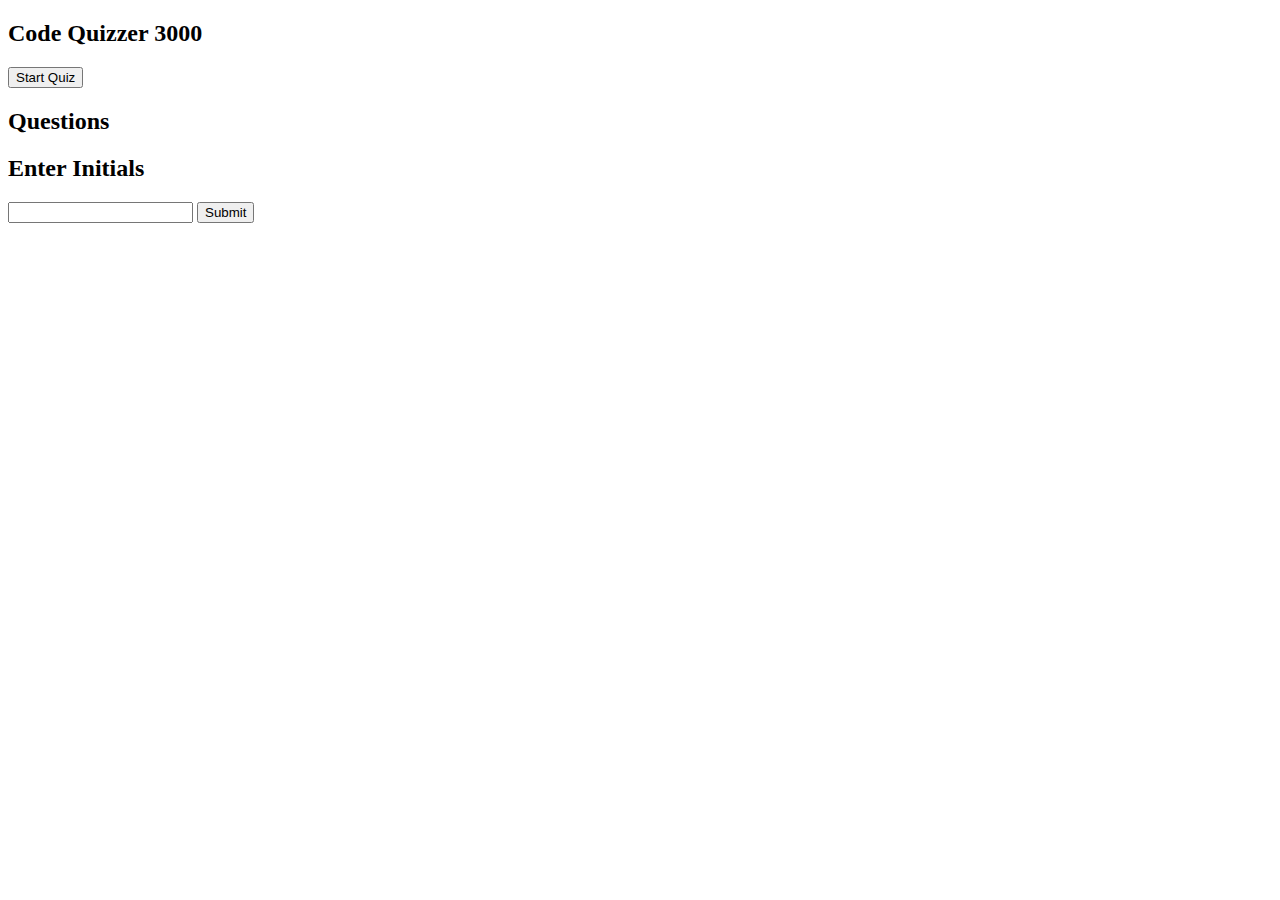
==== index.html @ 8a0c9f05 "updated file structure" ====
<!DOCTYPE html>
<html lang="en">

<head>
    <meta charset="UTF-8">
    <meta http-equiv="X-UA-Compatible" content="IE=edge">
    <meta name="viewport" content="width=device-width, initial-scale=1.0">
    <title>Code Quizzer</title>
</head>

<body>
    <section id="start">
        <h2>Code Quizzer 3000</h2>
        <button>Start Quiz</button>
    </section>
    <section id="quiz">
        <h2 id="title">Questions</h2>
        <div id="questions">

        </div>
    </section>
    <section id="end">
        <h2>Enter Initials</h2>
        <input type="text" />
        <button onclick ="pushToArray()">Submit</button>
    </section>
    <script src="./script.js"></script>
</body>

</html>
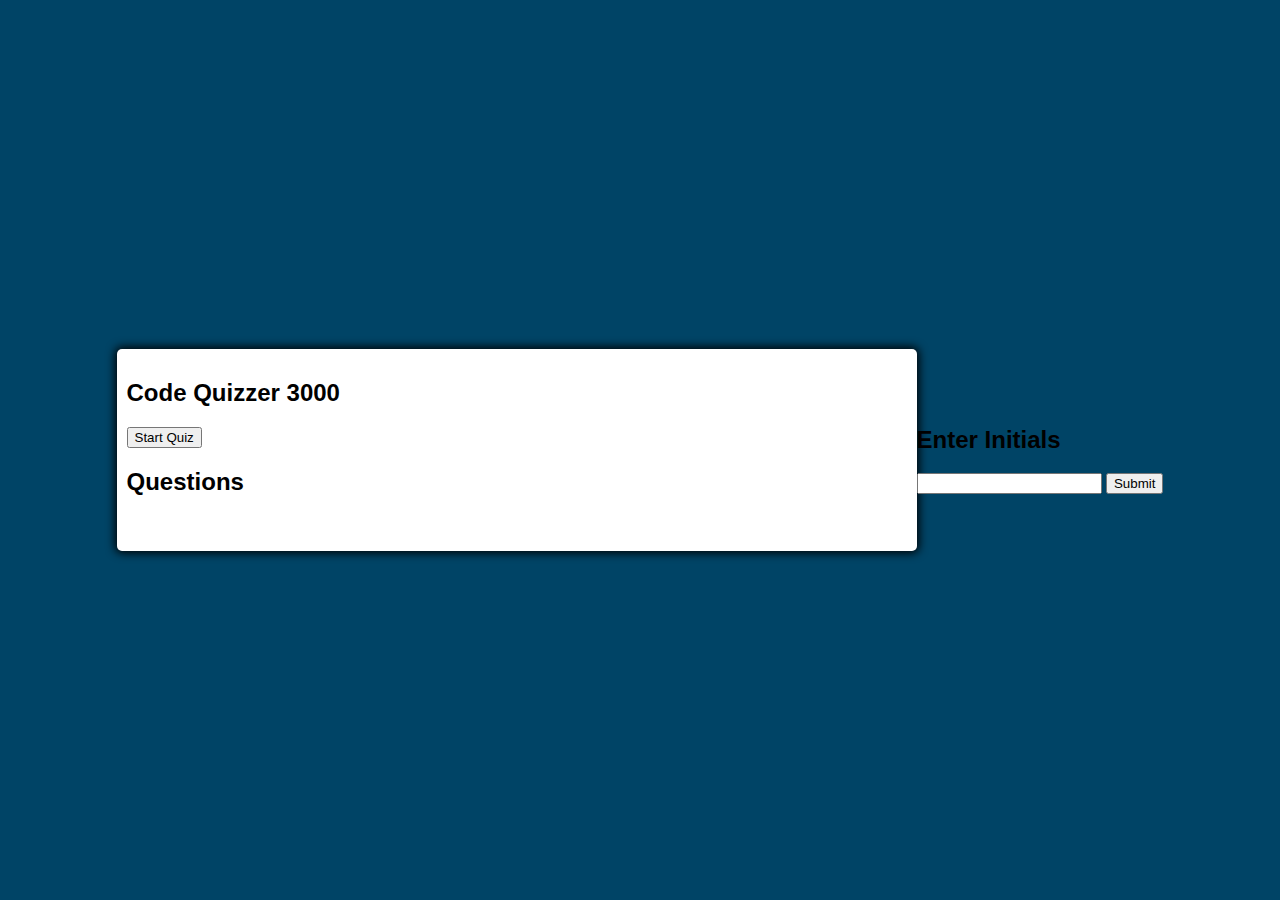
==== commit 0637d759: "adding css changes, unable to get questions to populate" ====
--- a/index.html
+++ b/index.html
@@ -5,24 +5,28 @@
     <meta charset="UTF-8">
     <meta http-equiv="X-UA-Compatible" content="IE=edge">
     <meta name="viewport" content="width=device-width, initial-scale=1.0">
+    <link rel="stylesheet" href="styles.css">
     <title>Code Quizzer</title>
 </head>
 
 <body>
+    <div class ="container">
     <section id="start">
         <h2>Code Quizzer 3000</h2>
         <button>Start Quiz</button>
     </section>
     <section id="quiz">
         <h2 id="title">Questions</h2>
-        <div id="questions">
-
-        </div>
+        <div id="questions-container" class ="hide"></div>
+        <div class="controls">
+        <button id="displaybtn" class="display-btn btn">Display Question</button>
+        <button id="next-btn" class="next-btn btn hide"> Next Button</button>
     </section>
+    </div>
     <section id="end">
         <h2>Enter Initials</h2>
         <input type="text" />
-        <button onclick ="pushToArray()">Submit</button>
+        <button onclick ="">Submit</button>
     </section>
     <script src="./script.js"></script>
 </body>
--- a/styles.css
+++ b/styles.css
@@ -0,0 +1,59 @@
+*, *::before, *::after {
+
+    box-sizing: border-box;
+    font-family: Impact, Haettenschweiler, 'Arial Narrow Bold', sans-serif;
+}
+
+:root {
+    --hue-neutral: 200;
+    --hue-wrong: 0;
+    --hue-correct: 145;
+}
+
+body {
+    --hue: var(--hue-neutral);
+    padding: 0;
+    margin: 0;
+    width: 100vw;
+    height: 100vh;
+    display: flex;
+    justify-content: center;
+    align-items: center;
+    background-color: hsl(var(--hue), 100%, 20%);
+
+}
+
+body.correct {
+    --hue: var(--hue-correct);
+}
+
+.container {
+    width: 800px;
+    max-width: 80%;
+    background-color: white;
+    border-radius: 5px;
+    padding: 10px;
+    box-shadow: 0 0 10px 2px;
+}
+
+.btn-grid {
+    display: grid;
+    grid-template-columns: repeat(2, auto);
+    gap: 10px;
+    margin: 20px 0;
+
+}
+
+.btn {
+    --hue: var(--hue-neutral);
+    border: 1px solid hsl(var(--hue), 100% 30%);
+    background-color: hsl(var(--hue), 100% 50%);
+    border-radius: 5px;
+    padding: 5px 10px;
+    color: white;
+    outline: none;
+}
+
+.btn:hover {
+    border-color: grey;
+}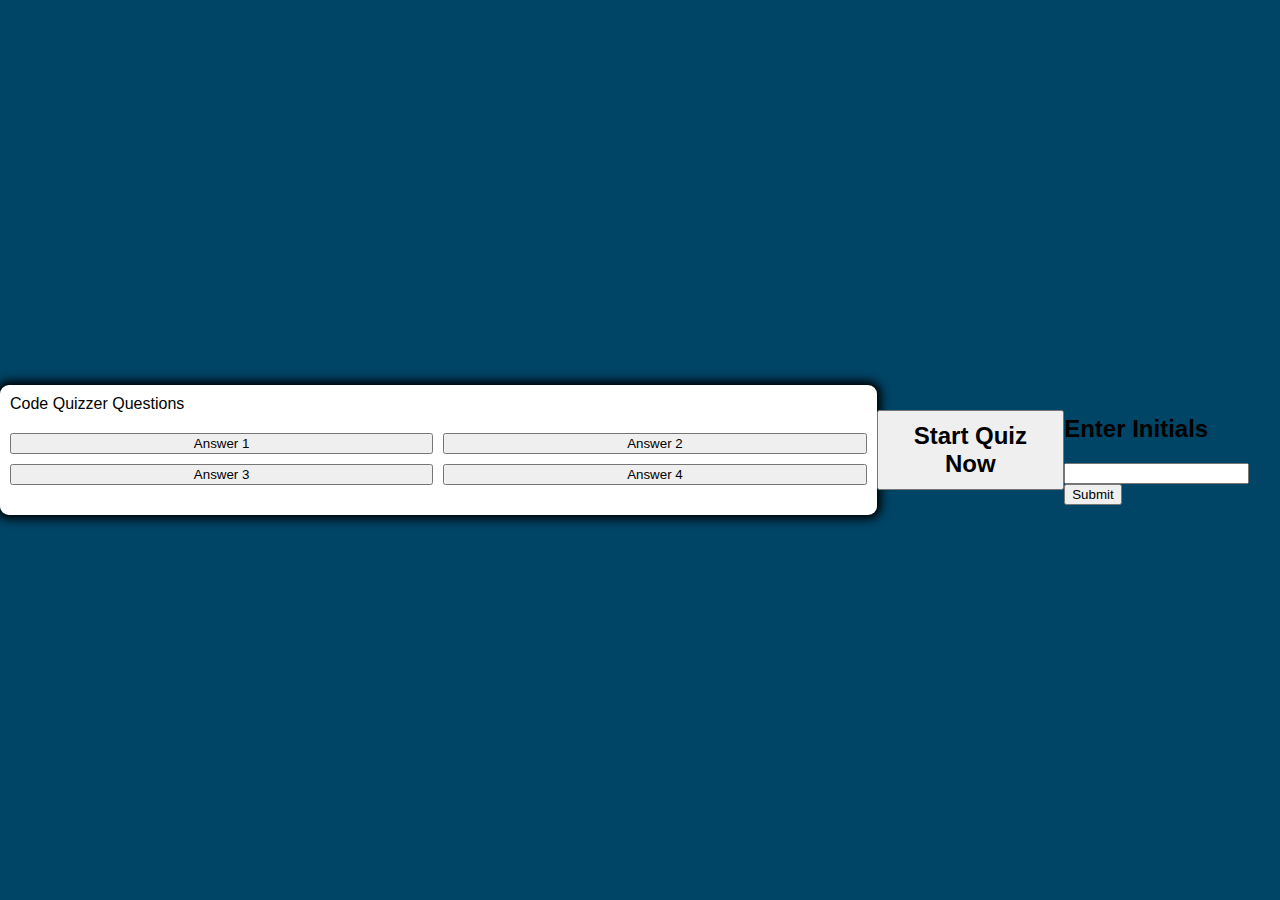
==== commit 5444aff7: "consistency" ====
--- a/index.html
+++ b/index.html
@@ -10,23 +10,30 @@
 </head>
 
 <body>
-    <div class ="container">
-    <section id="start">
-        <h2>Code Quizzer 3000</h2>
-        <button>Start Quiz</button>
-    </section>
-    <section id="quiz">
-        <h2 id="title">Questions</h2>
-        <div id="questions-container" class ="hide"></div>
-        <div class="controls">
-        <button id="displaybtn" class="display-btn btn">Display Question</button>
-        <button id="next-btn" class="next-btn btn hide"> Next Button</button>
-    </section>
+    <title>Code Quizzer</title>
+    <div class="container">
+        <div id="question-container" class="hide"></div>
+        <div id="question">Code Quizzer Questions</div>
+        <div id="answer-buttons" class="btn-grid">
+            <button class="answer-buttons">Answer 1</button>
+            <button class="answer-buttons">Answer 2</button>
+            <button class="answer-buttons">Answer 3</button>
+            <button class="answer-buttons">Answer 4</button>
+        </div>
+    </div>
+
+    <div class="controls">
+        <button id="start-btn" class="start-btn">Start Quiz Now</button>
+        <button id="next-btn" class="next-btn btn hide">Next Question</button>
+
+
+
+        </section>
     </div>
     <section id="end">
         <h2>Enter Initials</h2>
         <input type="text" />
-        <button onclick ="">Submit</button>
+        <button onclick="">Submit</button>
     </section>
     <script src="./script.js"></script>
 </body>
--- a/styles.css
+++ b/styles.css
@@ -1,7 +1,6 @@
 *, *::before, *::after {
-
-    box-sizing: border-box;
-    font-family: Impact, Haettenschweiler, 'Arial Narrow Bold', sans-serif;
+box-sizing: border-box;
+font-family:Impact, Haettenschweiler, 'Arial Narrow Bold', sans-serif
 }
 
 :root {
@@ -25,15 +24,16 @@
 
 body.correct {
     --hue: var(--hue-correct);
+    --hue: var(--hue-wrong);
 }
 
 .container {
-    width: 800px;
-    max-width: 80%;
+    width: 1000px;
+    max-width: 90%;
     background-color: white;
-    border-radius: 5px;
+    border-radius: 9px;
     padding: 10px;
-    box-shadow: 0 0 10px 2px;
+    box-shadow: 0 0 10px 4px;
 }
 
 .btn-grid {
@@ -46,14 +46,42 @@
 
 .btn {
     --hue: var(--hue-neutral);
-    border: 1px solid hsl(var(--hue), 100% 30%);
-    background-color: hsl(var(--hue), 100% 50%);
+    border: 1px solid hsl(var(--hue), 100% 90%);
+    background-color: hsl(var(--hue), 10% 50%);
     border-radius: 5px;
     padding: 5px 10px;
     color: white;
-    outline: none;
+    
+}
+.answer-buttons:hover {
+
 }
 
 .btn:hover {
-    border-color: grey;
+    border-color: black;
+    transition-delay: 04ms;
+}
+.btn.correct {
+    --hue: var(--hue-correct);
+    color: black;
+    
+}
+.btn.wrong {
+    --hue: var(--hue-wrong);
+}
+
+.start-btn, .next-btn {
+    font-size: 1.5rem;
+    font-weight: bold;
+    padding: 10px 20px;
+}
+.controls {
+    display: flex;
+    justify-content: center;
+    align-items: center;
+
+}
+
+.hide {
+    display: none;
 }